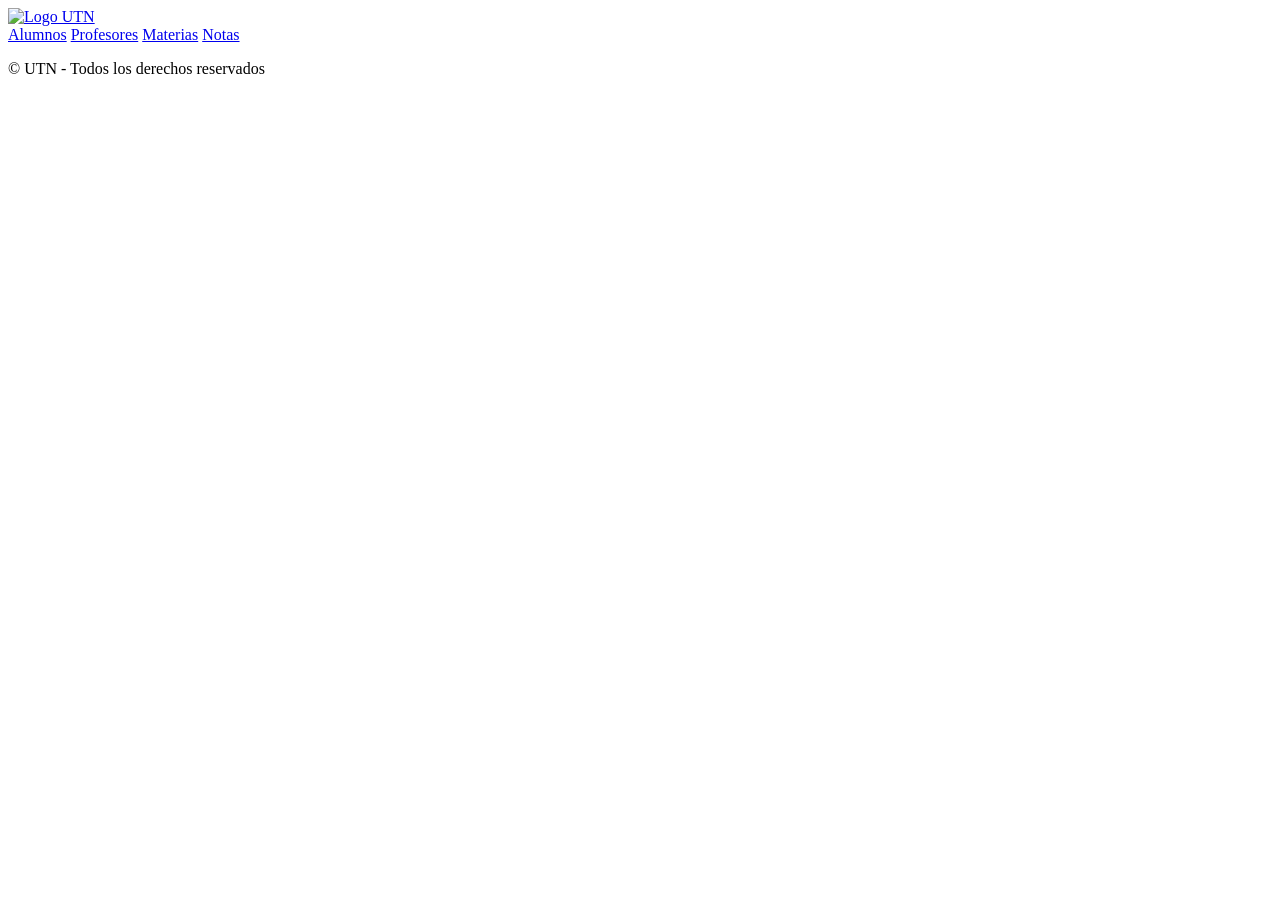
==== index.html @ 8ed20cd4 "feat: Implementados los HTML de todas las paginas" ====
<!DOCTYPE html>
<html lang="es">
    <head>
        <meta charset="UTF-8" />
        <meta name="viewport" content="width=device-width, initial-scale=1.0" />
        <title>UTN</title>
        <meta name="description" content="Universidad Tecnologica Nacional" />
        <link rel="stylesheet" href="css/style.css" />
    </head>

    <body>
        <header>
            <div class="logo">
                <a href="./index.html"><img src="../assets/icono.png" alt="Logo UTN" class="logo"></a>
            </div>
        </header>

        <main>
            <div class="container-botones-inicio">
                <a href="./pages/alumnos.html" class="boton-inicio">Alumnos</a>
                <a href="./pages/profesores.html" class="boton-inicio">Profesores</a>
                <a href="./pages/materias.html" class="boton-inicio">Materias</a>
                <a href="./pages/notas.html" class="boton-inicio">Notas</a>
            </div>
        </main>

        <footer class="footer-style">
            <p>© UTN - Todos los derechos reservados</p>
        </footer>

        <script src="./js/index.js"></script>
    </body>
</html>
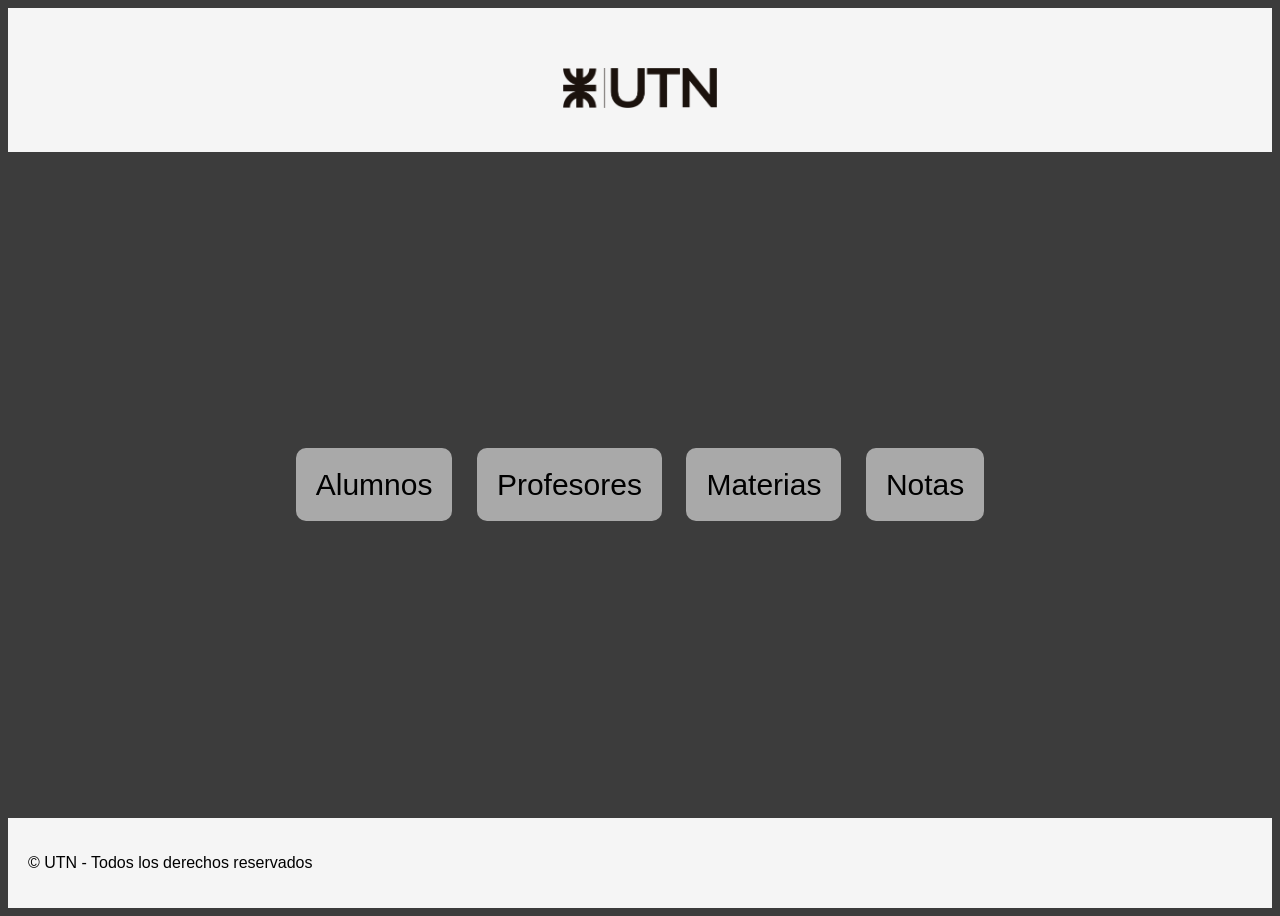
==== commit c22d8dc5: "fix: arreglo ruta del logo UTN" ====
--- a/index.html
+++ b/index.html
@@ -11,7 +11,7 @@
     <body>
         <header>
             <div class="logo">
-                <a href="./index.html"><img src="../assets/icono.png" alt="Logo UTN" class="logo"></a>
+                <a href="./index.html"><img src="./assets/icono.png" alt="Logo UTN" class="logo"></a>
             </div>
         </header>
 
@@ -30,4 +30,4 @@
 
         <script src="./js/index.js"></script>
     </body>
-</html>+</html>
--- a/css/style.css
+++ b/css/style.css
@@ -0,0 +1,25 @@
+@import url(./components/button-style.css);
+@import url(./components/cards-style.css);
+@import url(./components/footer-style.css);
+@import url(./components/form-style.css);
+@import url(./components/header-style.css);
+@import url(./components/input-style.css);
+
+body {
+    background-color: #3c3c3c;
+    color: black;
+    min-height: 100vh;
+    display: flex;
+    flex-direction: column;
+}
+
+main {
+    flex: 1;
+    font-family: 'Gill Sans', 'Gill Sans MT', Calibri, 'Trebuchet MS', sans-serif;
+    display: flex;
+    flex-direction: column;
+    text-align: center;
+    justify-content: center;
+    align-items: center;
+    padding: 20px;
+}
